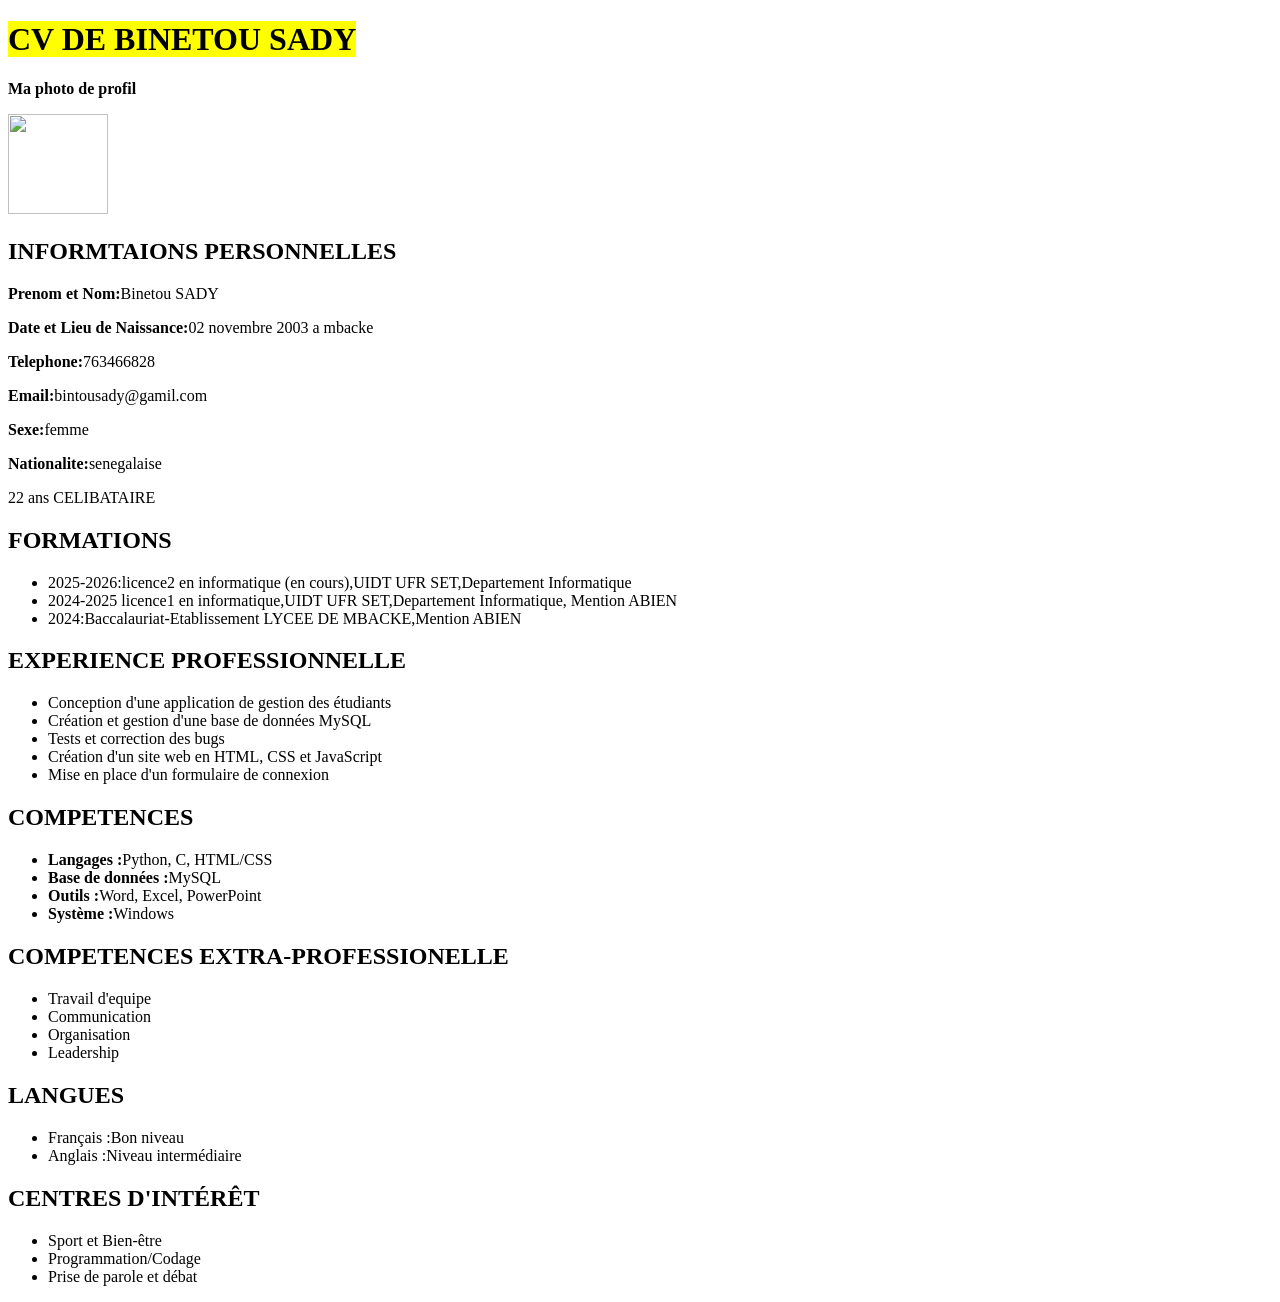
==== index.html @ 87d3587f "Rename CV.html to index.html" ====
<!DOCTYPE html>
<html lang="en">
<head>
    <meta charset="UTF-8">
    <meta name="viewport" content="width=device-width, initial-scale=1.0">
    <title>CV DE BINETOU SADY</title>
    <link rel="stylesheet" href="../CSS/style2.css">
</head>
<body>
    <h1><Mark>CV DE BINETOU SADY</Mark></h1>
     <p><strong>Ma photo de profil</strong></p>
    <img src="../IMAGES/WhatsApp Image 2026-05-18 at 21.00.12.jpeg" alt=""
     width=100;
    height=100;>
    <div>
    <h2 class="infperso">INFORMTAIONS PERSONNELLES</h2>
    <p><strong>Prenom et Nom:</strong>Binetou SADY</p>
   <p><strong>Date et Lieu de Naissance:</strong>02 novembre 2003 a mbacke</p>
  <p><strong>Telephone:</strong>763466828</p>
  <p><strong>Email:</strong>bintousady@gamil.com</p>
   <p><strong>Sexe:</strong>femme</p>
   <p><strong>Nationalite:</strong>senegalaise</p>
   <p>22 ans CELIBATAIRE</p>
   </div>
   <div>
   <h2 class="form">FORMATIONS</h2>
   <ul>
    <li>2025-2026:licence2 en informatique (en cours),UIDT UFR SET,Departement Informatique
    </li>
    <li>2024-2025 licence1 en informatique,UIDT UFR SET,Departement Informatique, Mention ABIEN</li>
    <li>2024:Baccalauriat-Etablissement LYCEE DE MBACKE,Mention ABIEN</li>
   </ul>
  </div>
 <div>
     <h2 class="expperso">EXPERIENCE PROFESSIONNELLE</h2>
     <ul>
        <li>Conception d'une application de gestion des étudiants </li>
        <li>Création et gestion d'une base de données MySQL</li>
        <li>Tests et correction des bugs</li>
        <li>Création d'un site web en HTML, CSS et JavaScript</li>
        <li>Mise en place d'un formulaire de connexion</li>
     </ul>
 </div>
 <div>
    <h2 class="comp">COMPETENCES</h2>
    <ul>
        <li><strong>Langages :</strong>Python, C, HTML/CSS</li>
        <li><strong>Base de données :</strong>MySQL</li>
        <li><strong>Outils :</strong>Word, Excel, PowerPoint</li>
        <li><strong>Système :</strong>Windows</li>
    </ul>
    <h2 class="compexpro">COMPETENCES EXTRA-PROFESSIONELLE</h2>
   <ul>
    <li>Travail d'equipe</li>
    <li>Communication</li>
    <li>Organisation</li>
   <li>Leadership</li>
   </ul>
 </div>
 <div>
    <h2 class="lng">LANGUES</h2>
   <ul>
    <li>Français :Bon niveau</li>
   <li>Anglais :Niveau intermédiaire</li>
  </ul>
 </div>
 <div>
    <h2 class="cd">CENTRES D'INTÉRÊT</h2>
    <ul>
        <li>Sport et Bien-être</li>
        <li>Programmation/Codage</li>
        <li>Prise de parole et débat</li>
    </ul>
 </div>
 
</body>
</html>
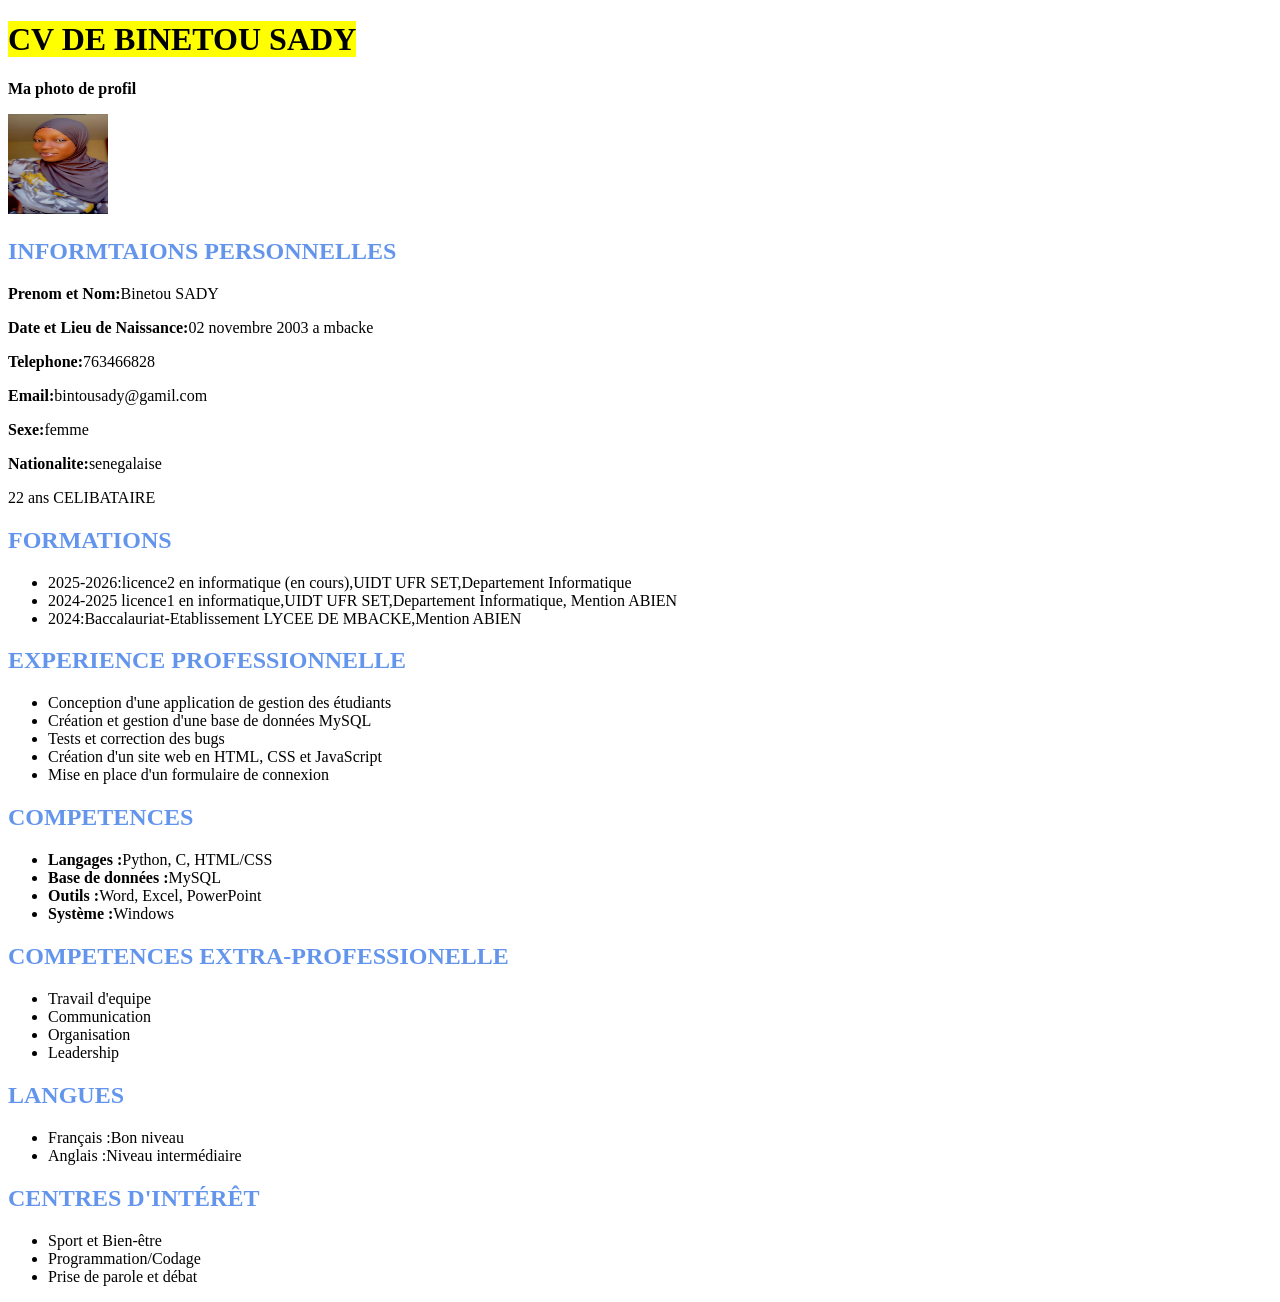
==== commit b7cf9d86: "Update index.html" ====
--- a/index.html
+++ b/index.html
@@ -4,12 +4,12 @@
     <meta charset="UTF-8">
     <meta name="viewport" content="width=device-width, initial-scale=1.0">
     <title>CV DE BINETOU SADY</title>
-    <link rel="stylesheet" href="../CSS/style2.css">
+    <link rel="stylesheet" href="style2.css">
 </head>
 <body>
     <h1><Mark>CV DE BINETOU SADY</Mark></h1>
      <p><strong>Ma photo de profil</strong></p>
-    <img src="../IMAGES/WhatsApp Image 2026-05-18 at 21.00.12.jpeg" alt=""
+    <img src="WhatsApp Image 2026-05-18 at 21.00.12.jpeg" alt=""
      width=100;
     height=100;>
     <div>
--- a/style2.css
+++ b/style2.css
@@ -0,0 +1,24 @@
+body{
+    
+  
+.infperso{
+    color: cornflowerblue;
+}
+.form{
+    color: cornflowerblue;
+}
+.expperso{
+    color: cornflowerblue;
+}
+.comp{
+    color: cornflowerblue;
+}
+.compexpro{
+    color: cornflowerblue;
+}
+.lng{
+    color: cornflowerblue;
+}
+.cd{
+    color: cornflowerblue;
+}
